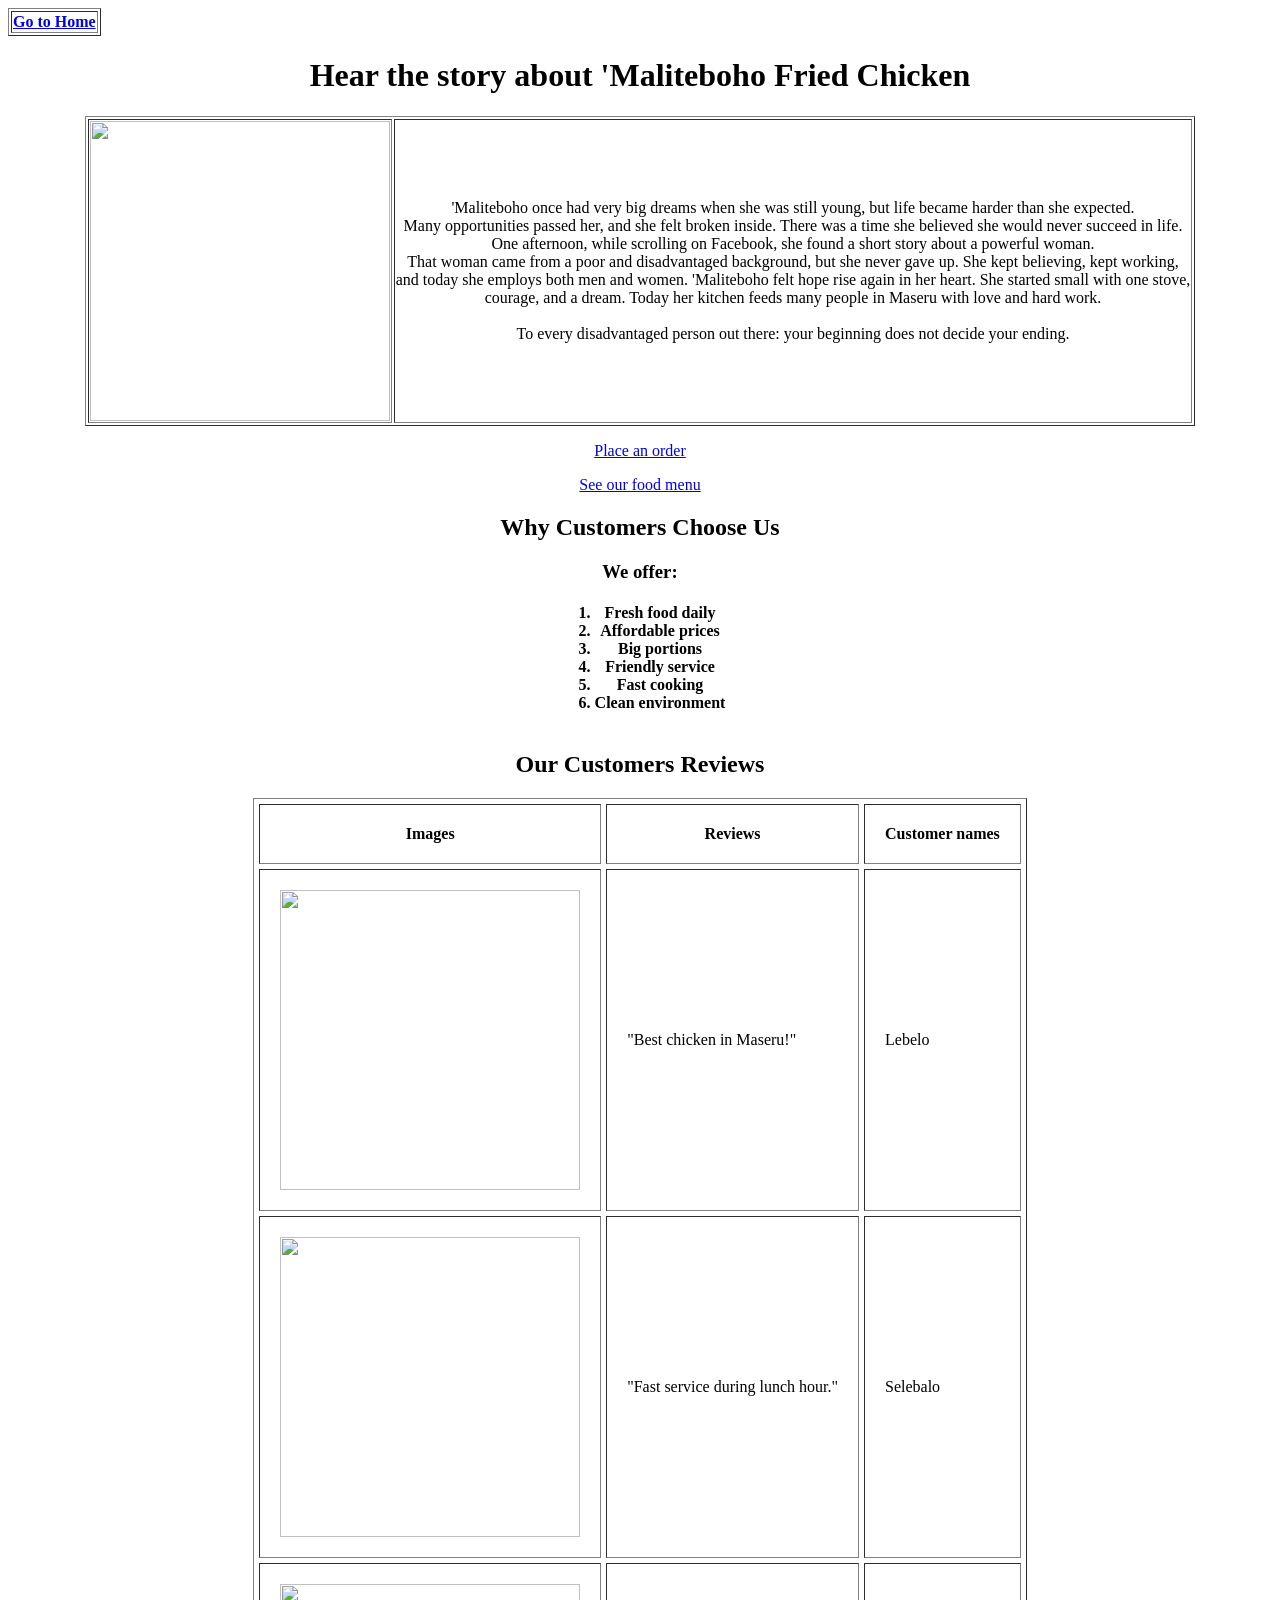
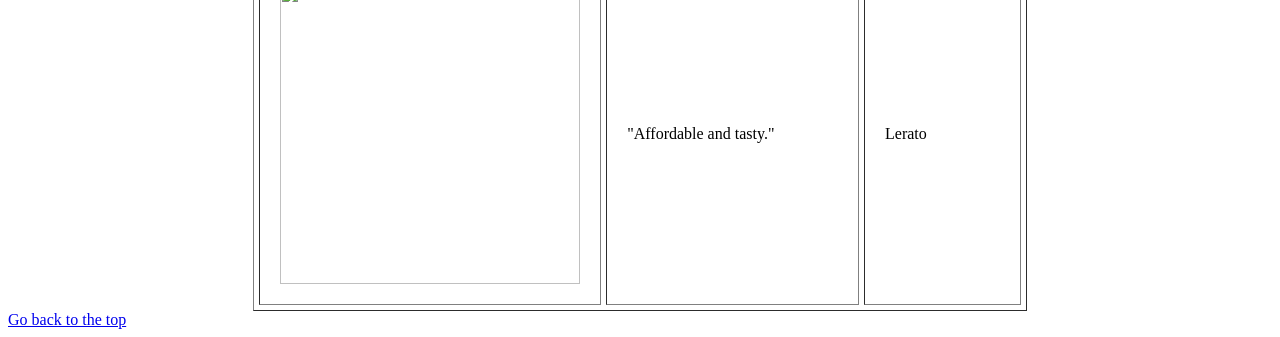
==== Aboutus.htm @ 98123fb1 "Add files via upload" ====
<html>

 <head>
  <title>About 'Maliteboho Fried Chicken </title>
  <link rel="stylesheet" type="text/css" href=""/>
 </head> 

 <body>

 <a name="top"></a> 

 <table border="1">
  <th><a href="index.htm">Go to Home</a></th>
 </table>

 <h1 align="center">Hear the story about 'Maliteboho Fried Chicken</h1>

 <table border="1" align="center">
  <tr>
   
   <td><img src="images/image16.jpg" width="300"></td>
   
   <td>
    
    <p align="center">

     'Maliteboho once had very big dreams when she was still young, but life became harder than she expected.<br>
      Many opportunities passed her, and she felt broken inside. There was a time she believed she would never succeed in life.<br>
      One afternoon, while scrolling on Facebook, she found a short story about a powerful woman.<br>
      That woman came from a poor and disadvantaged background, but she never gave up.
      She kept believing, kept working,<br> and today she employs both men and women. 
      'Maliteboho felt hope rise again in her heart. She started small with one stove,<br> courage, and a dream.
      Today her kitchen feeds many people in Maseru with love and hard work.<br><br>
      To every disadvantaged person out there: your beginning does not decide your ending.
                     
    </p>

   </td> 

  </tr>

 </table>

 <p align="center" font-size="10pt" ><a href="Contact.htm">Place an order</a></p>
 
 <p align="center"  ><a href="Foodmenu.htm">See our food menu</a></p>

 <h2 align="center">Why Customers Choose Us</h2>

  <h3 align="center">We offer:</h3>
  <table align="center">
   <th>
    <ol>
     <li>Fresh food daily</li>
     <li>Affordable prices</li>
     <li>Big portions</li>
     <li>Friendly service</li>
     <li>Fast cooking</li>
     <li>Clean environment</li>
    </ol> 
   </th>
  </table>
  
  <h2 align="center">Our Customers Reviews</h2>
  
  <table align="center" border="1" cellspacing="5" cellpadding="20">
    <tr>
     <th>Images</th>
     <th>Reviews</th>
     <th>Customer names</th>
    </tr>
    <tr>
     <td><img src="images/image4.jpg" width="300"></td>
     <td>"Best chicken in Maseru!"</td>
     <td>Lebelo</td>
    </tr> 
    
    <tr>
     <td><img src="images/image5.jpg" width="300"></td>
     <td>"Fast service during lunch hour."</td>
     <td>Selebalo</td>
    </tr>

    <tr>
     <td><img src="images/image6.jpg" width="300"></td>
     <td>"Affordable and tasty."</td>
     <td>Lerato</td>
    </tr>

  </table>

  <a href="#top" align="center">Go back to the top</a>

 </body>

</html>
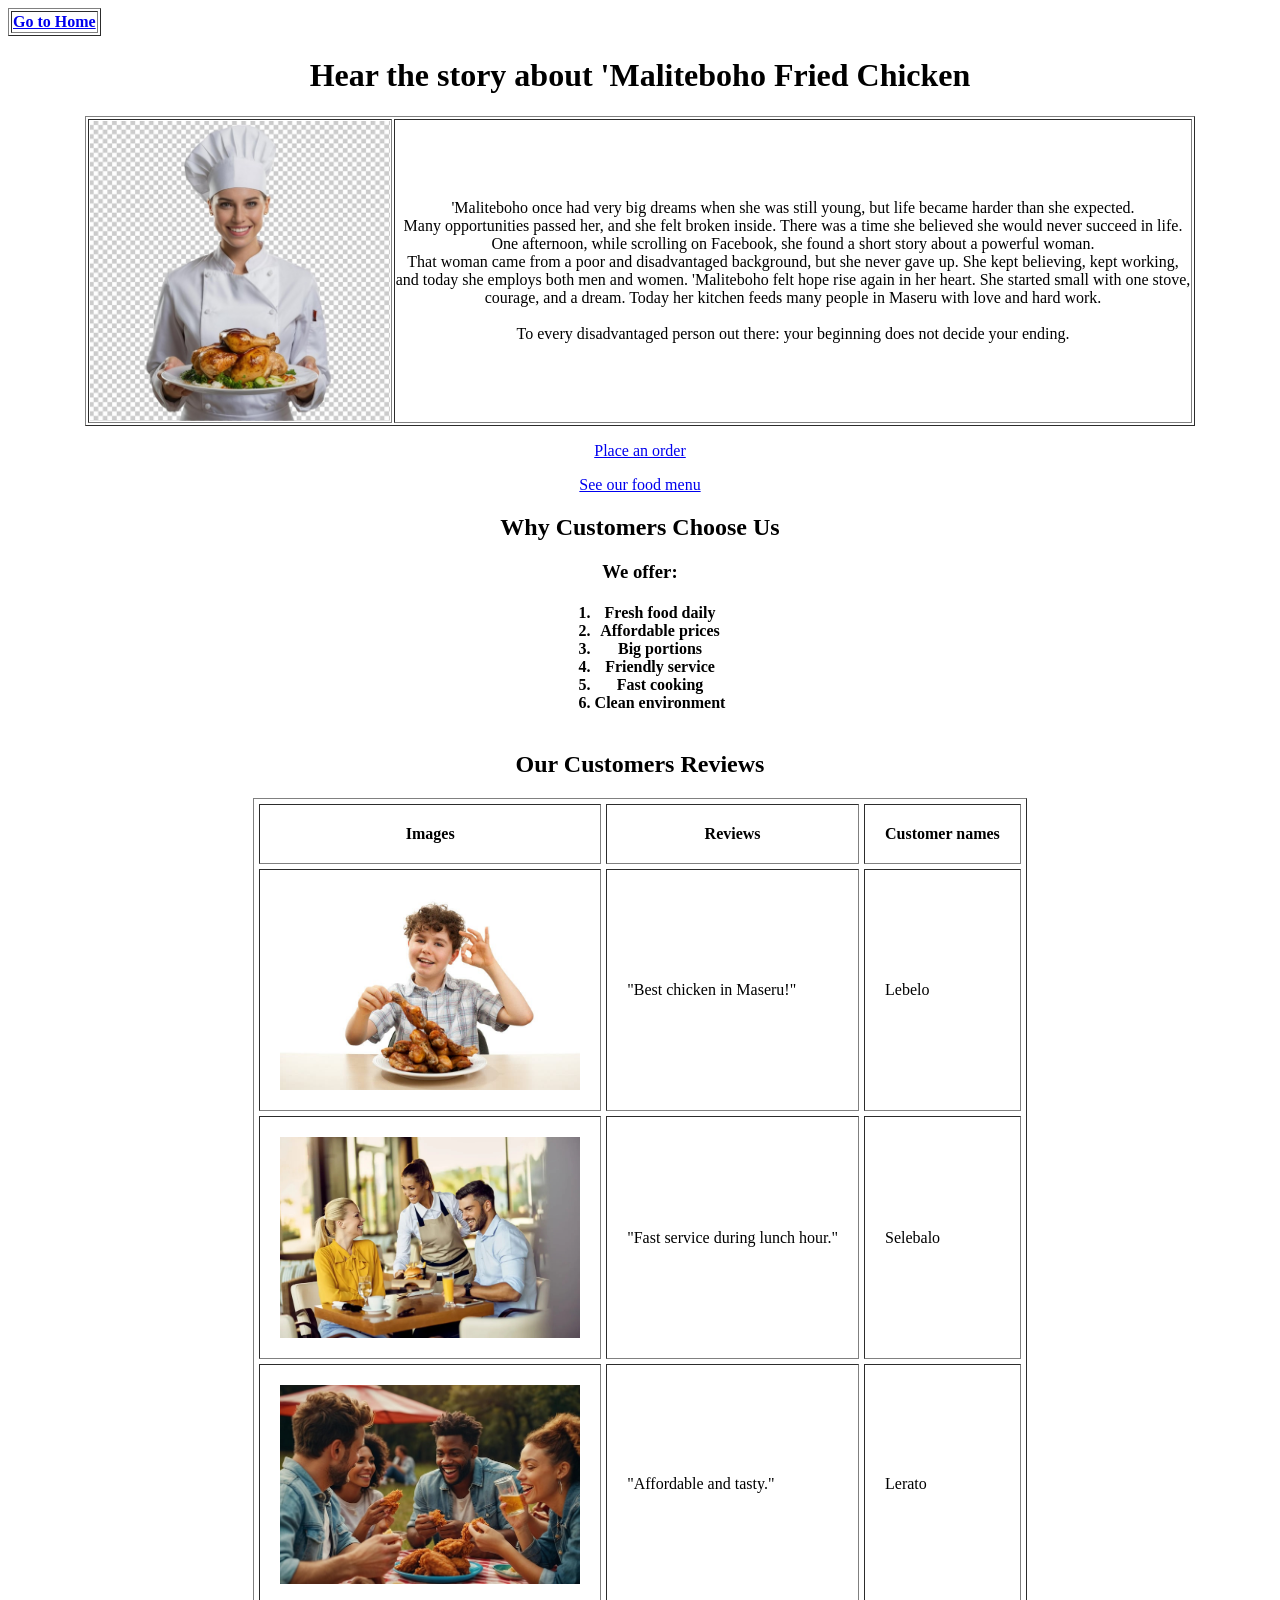
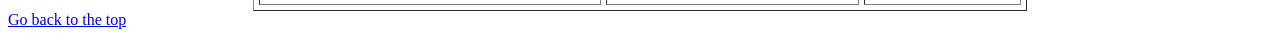
==== commit 45e10d91: "Add files via upload" ====
--- a/Aboutus.htm
+++ b/Aboutus.htm
@@ -18,7 +18,7 @@
  <table border="1" align="center">
   <tr>
    
-   <td><img src="images/image16.jpg" width="300"></td>
+   <td><img src="image16.jpg" width="300"></td>
    
    <td>
     
@@ -70,19 +70,19 @@
      <th>Customer names</th>
     </tr>
     <tr>
-     <td><img src="images/image4.jpg" width="300"></td>
+     <td><img src="image4.jpg" width="300"></td>
      <td>"Best chicken in Maseru!"</td>
      <td>Lebelo</td>
     </tr> 
     
     <tr>
-     <td><img src="images/image5.jpg" width="300"></td>
+     <td><img src="image5.jpg" width="300"></td>
      <td>"Fast service during lunch hour."</td>
      <td>Selebalo</td>
     </tr>
 
     <tr>
-     <td><img src="images/image6.jpg" width="300"></td>
+     <td><img src="image6.jpg" width="300"></td>
      <td>"Affordable and tasty."</td>
      <td>Lerato</td>
     </tr>
